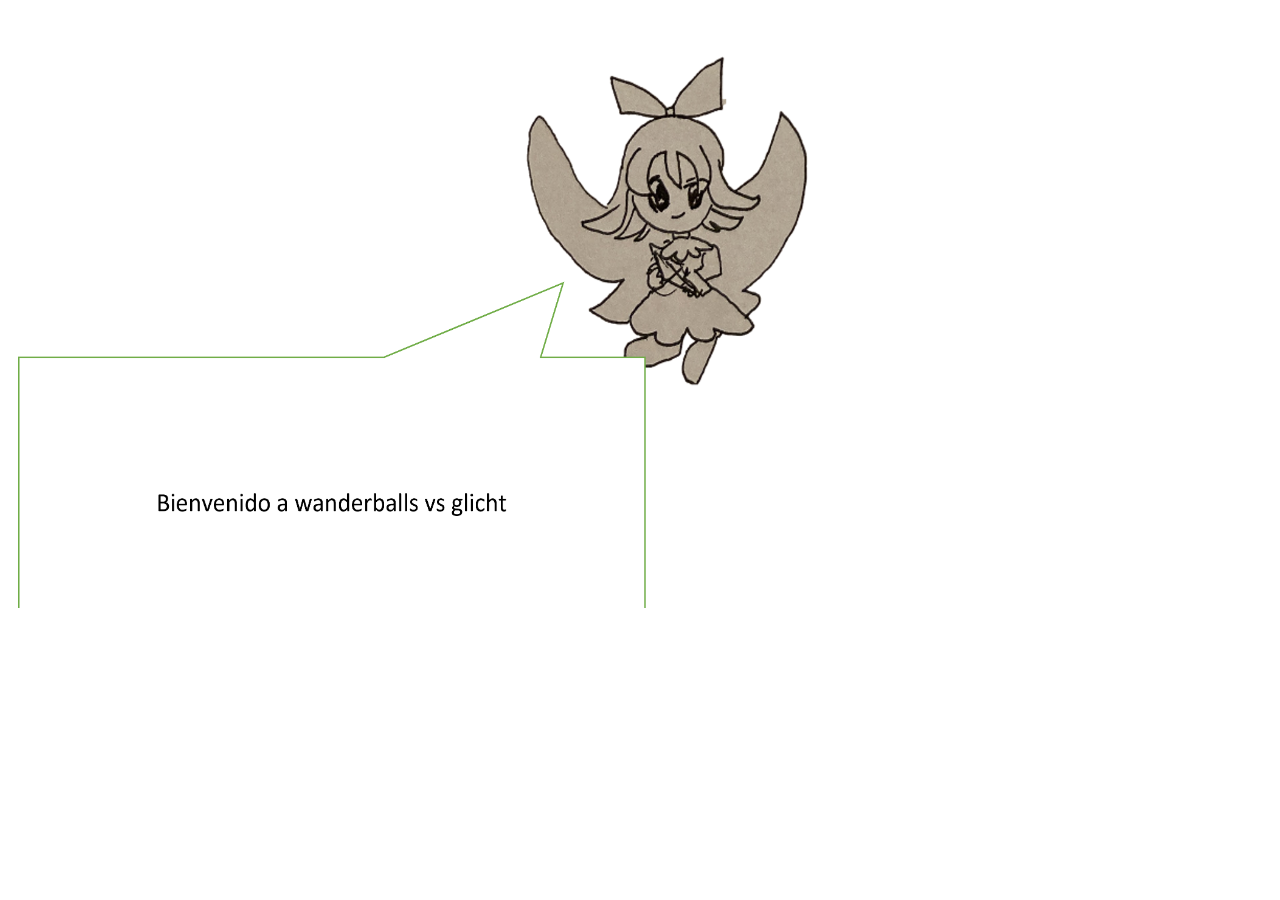
==== wonderballgame/index.html @ 61636e4a "store mechanics included" ====
<!DOCTYPE html>
<html lang=en>
<head>
  <meta charset="UTF-8"/>
  <meta name="viewport" content="width=device-width, initial-scale=1.0"/>
  <title> Wonderballs vs Glitch </title>
  <link rel="stylesheet" href="style.css"/>
  <link rel="preconnect" href="https://fonts.googleapis.com">
  <link rel="preconnect" href="https://fonts.gstatic.com" crossorigin>
  <link href="https://fonts.googleapis.com/css2?family=Fresca&display=swap" rel="stylesheet">
  <link rel="preconnect" href="https://fonts.googleapis.com">
  <link rel="preconnect" href="https://fonts.gstatic.com" crossorigin>
  <link href="https://fonts.googleapis.com/css2?family=Orbitron&display=swap" rel="stylesheet">
</head>
<body>

  <audio id="audio" src="menuSong.mp3" autoplay loop></audio>
  <canvas id="canvas1"></canvas>
  <script src="utils.js"></script>
  <script src="dialogs.js"></script>
  <script src="resources.js"></script>
  <script src="enemy_def.js"></script>
  <script src="wonderball_def.js"></script>
  <script src="epicwonderball_def.js"></script>
  <script src="wonderball_selection.js" ></script>
  <script src="wonderballclasses.js" ></script>
  <script src="scriptworld3.js"></script>
  <script src="select_screen_script.js"></script>
  <script src="store_script.js"></script>
  <script src="game_state_machine.js"></script>
</body>
</html>
---- wonderballgame/style.css ----
body{
  background: white;
}

#canvas{
  position: absolute;
  top: 50%;
  left: 50%;
  transform: translate(-50%, -50%);
  width: 900px;
  height: 600px;
  font-family: 'Orbitron', sans-serif;
}
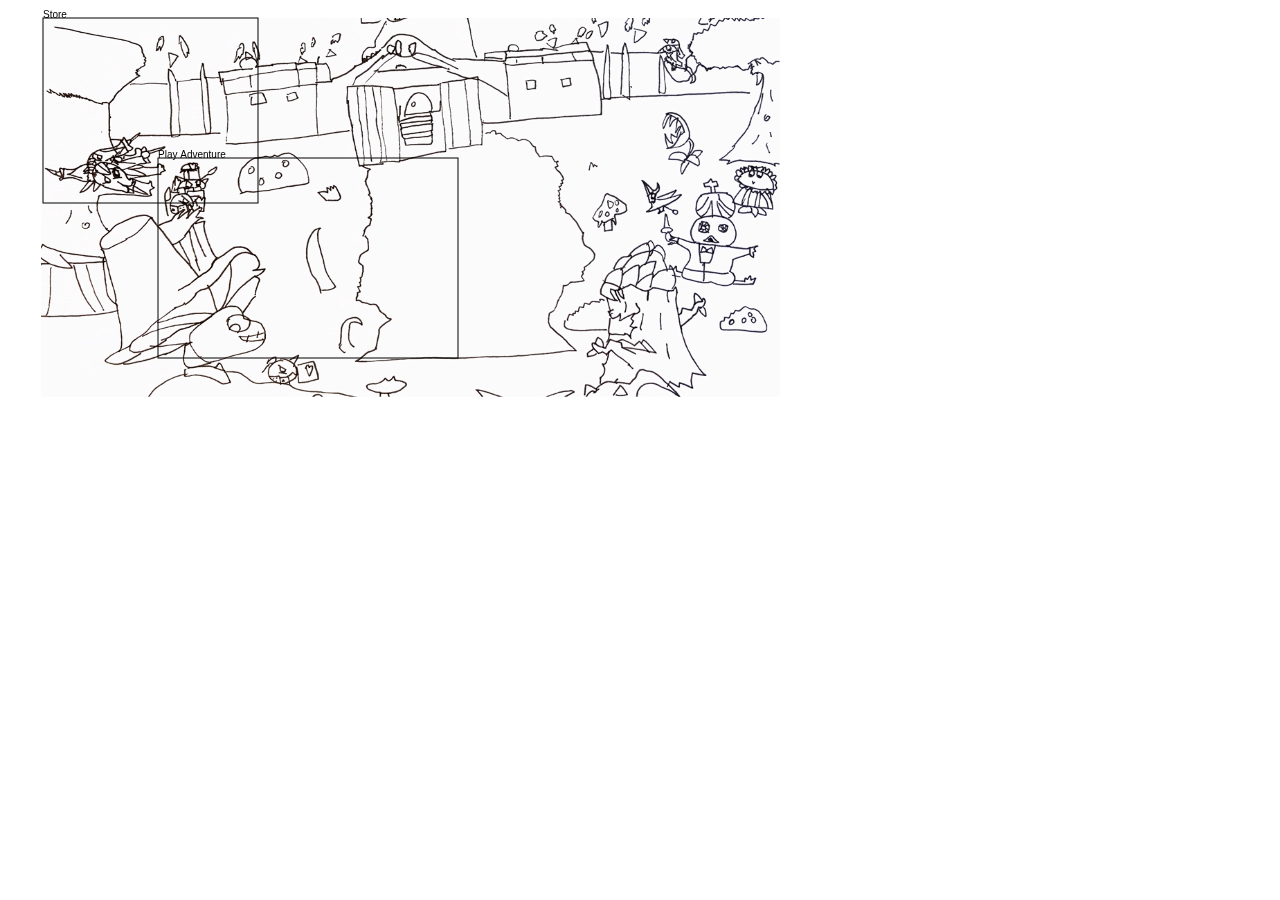
==== commit fb91a820: "menu general" ====
--- a/wonderballgame/index.html
+++ b/wonderballgame/index.html
@@ -3,6 +3,7 @@
 <head>
   <meta charset="UTF-8"/>
   <meta name="viewport" content="width=device-width, initial-scale=1.0"/>
+  <!--<base href="tomcrack61.github.io/wonderballgame" />-->
   <title> Wonderballs vs Glitch </title>
   <link rel="stylesheet" href="style.css"/>
   <link rel="preconnect" href="https://fonts.googleapis.com">
@@ -14,7 +15,7 @@
 </head>
 <body>
 
-  <audio id="audio" src="menuSong.mp3" autoplay loop></audio>
+  <audio id="audio" src="assets/menusong.mp3" autoplay loop></audio>
   <canvas id="canvas1"></canvas>
   <script src="utils.js"></script>
   <script src="dialogs.js"></script>
@@ -25,8 +26,11 @@
   <script src="wonderball_selection.js" ></script>
   <script src="wonderballclasses.js" ></script>
   <script src="scriptworld3.js"></script>
+  <script src="lucina.js" ></script>
   <script src="select_screen_script.js"></script>
   <script src="store_script.js"></script>
+  <script src="general_menu.js"></script>
+  <script src="puzzle_store_script.js"></script>
   <script src="game_state_machine.js"></script>
 </body>
 </html>
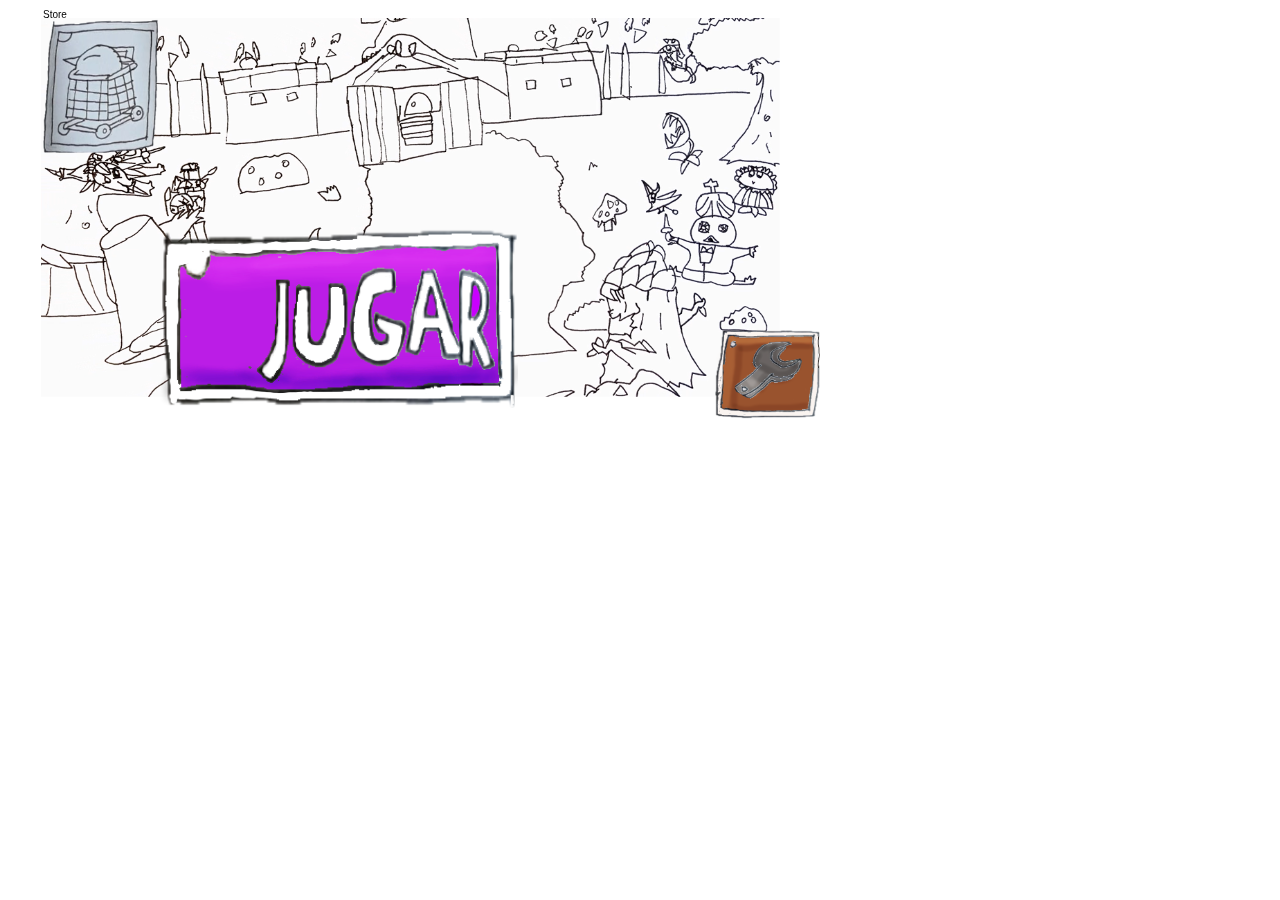
==== commit 7a2ac1f2: "silver coin and start menu click bug fixed" ====
--- a/wonderballgame/index.html
+++ b/wonderballgame/index.html
@@ -25,6 +25,7 @@
   <script src="epicwonderball_def.js"></script>
   <script src="wonderball_selection.js" ></script>
   <script src="wonderballclasses.js" ></script>
+  <script src="enemy_classes.js" ></script>
   <script src="scriptworld3.js"></script>
   <script src="lucina.js" ></script>
   <script src="select_screen_script.js"></script>
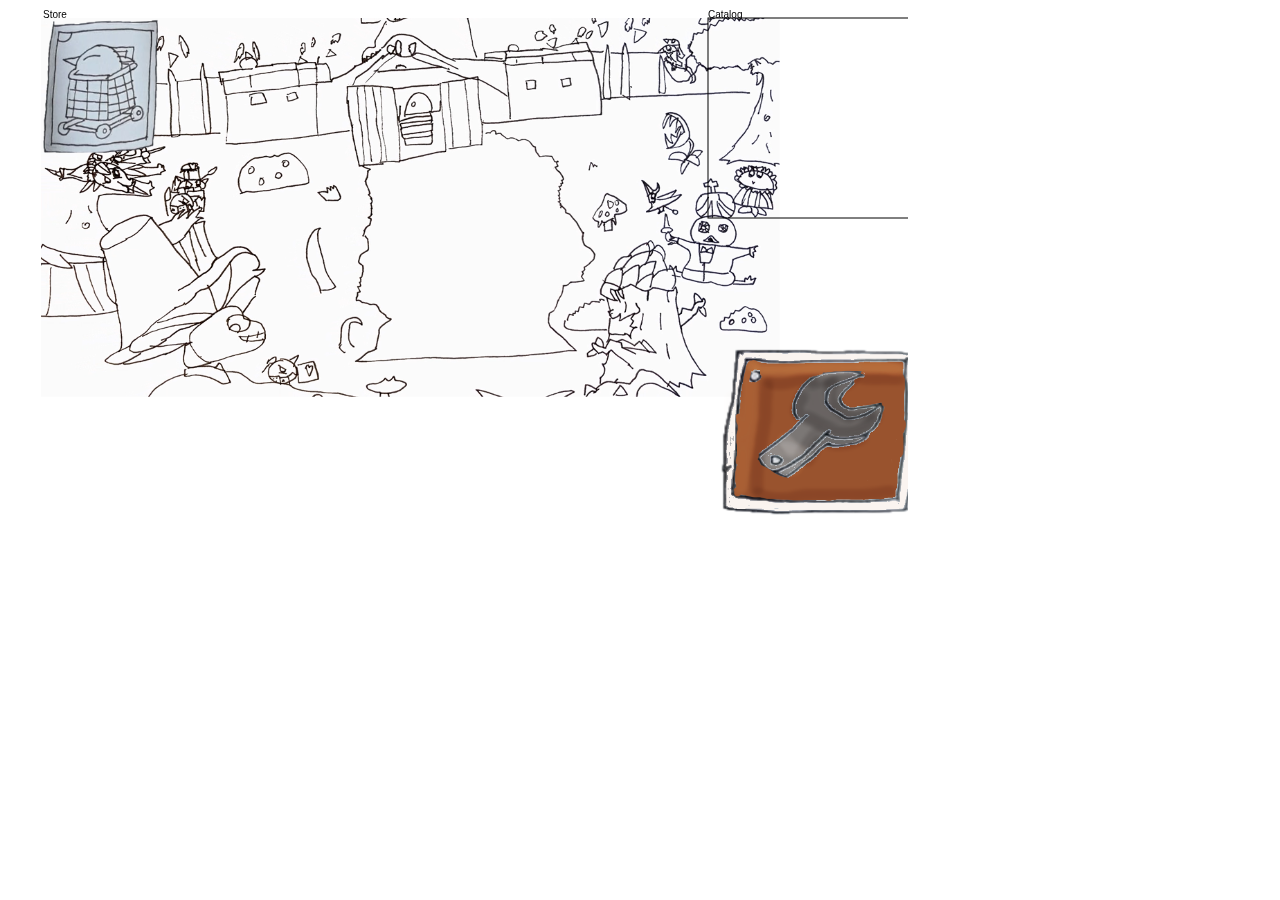
==== commit 752aac62: "catalog" ====
--- a/wonderballgame/index.html
+++ b/wonderballgame/index.html
@@ -33,5 +33,6 @@
   <script src="general_menu.js"></script>
   <script src="puzzle_store_script.js"></script>
   <script src="game_state_machine.js"></script>
+    <script src="catalog.js"></script>
 </body>
 </html>
--- a/wonderballgame/style.css
+++ b/wonderballgame/style.css
@@ -4,10 +4,9 @@
 
 #canvas{
   position: absolute;
-  top: 50%;
-  left: 50%;
-  transform: translate(-50%, -50%);
-  width: 900px;
-  height: 600px;
+  top: 0px;
+  left:0px;
+  width: 100%;
+  height: 100%;
   font-family: 'Orbitron', sans-serif;
 }
